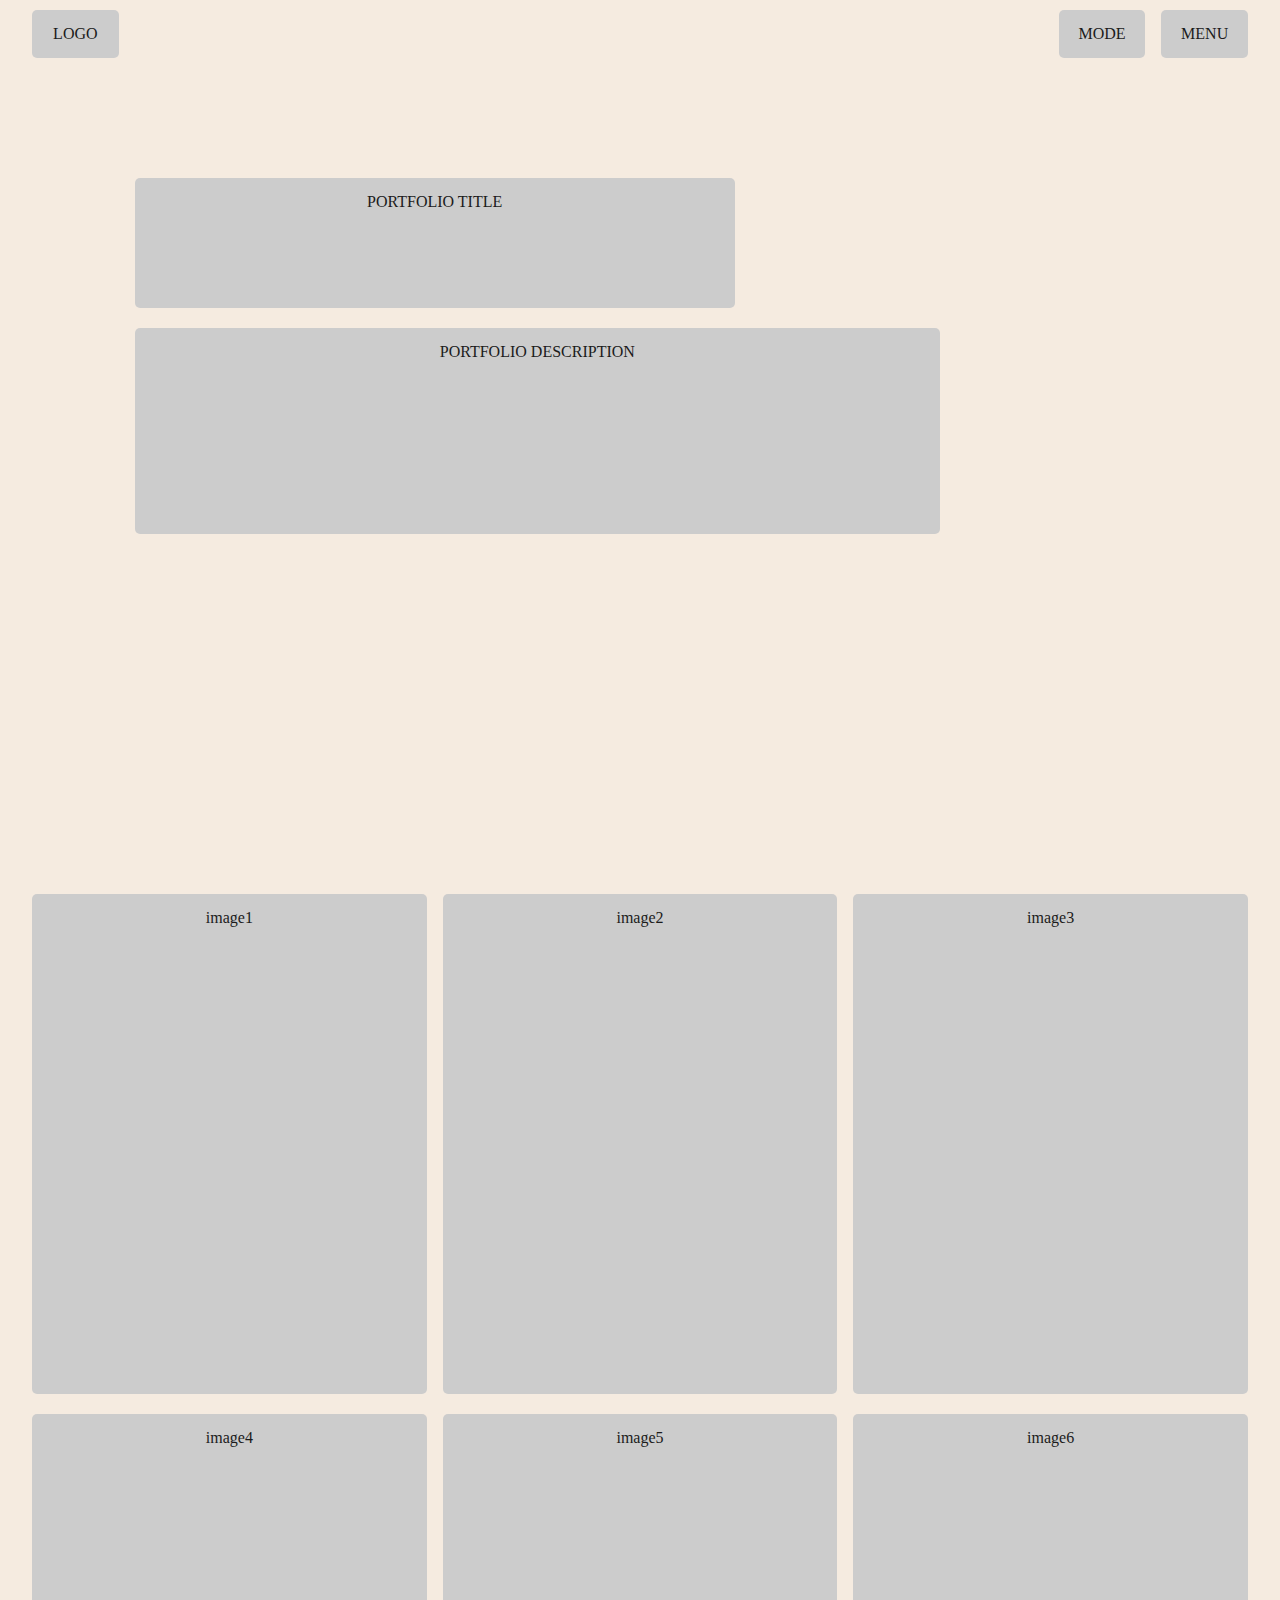
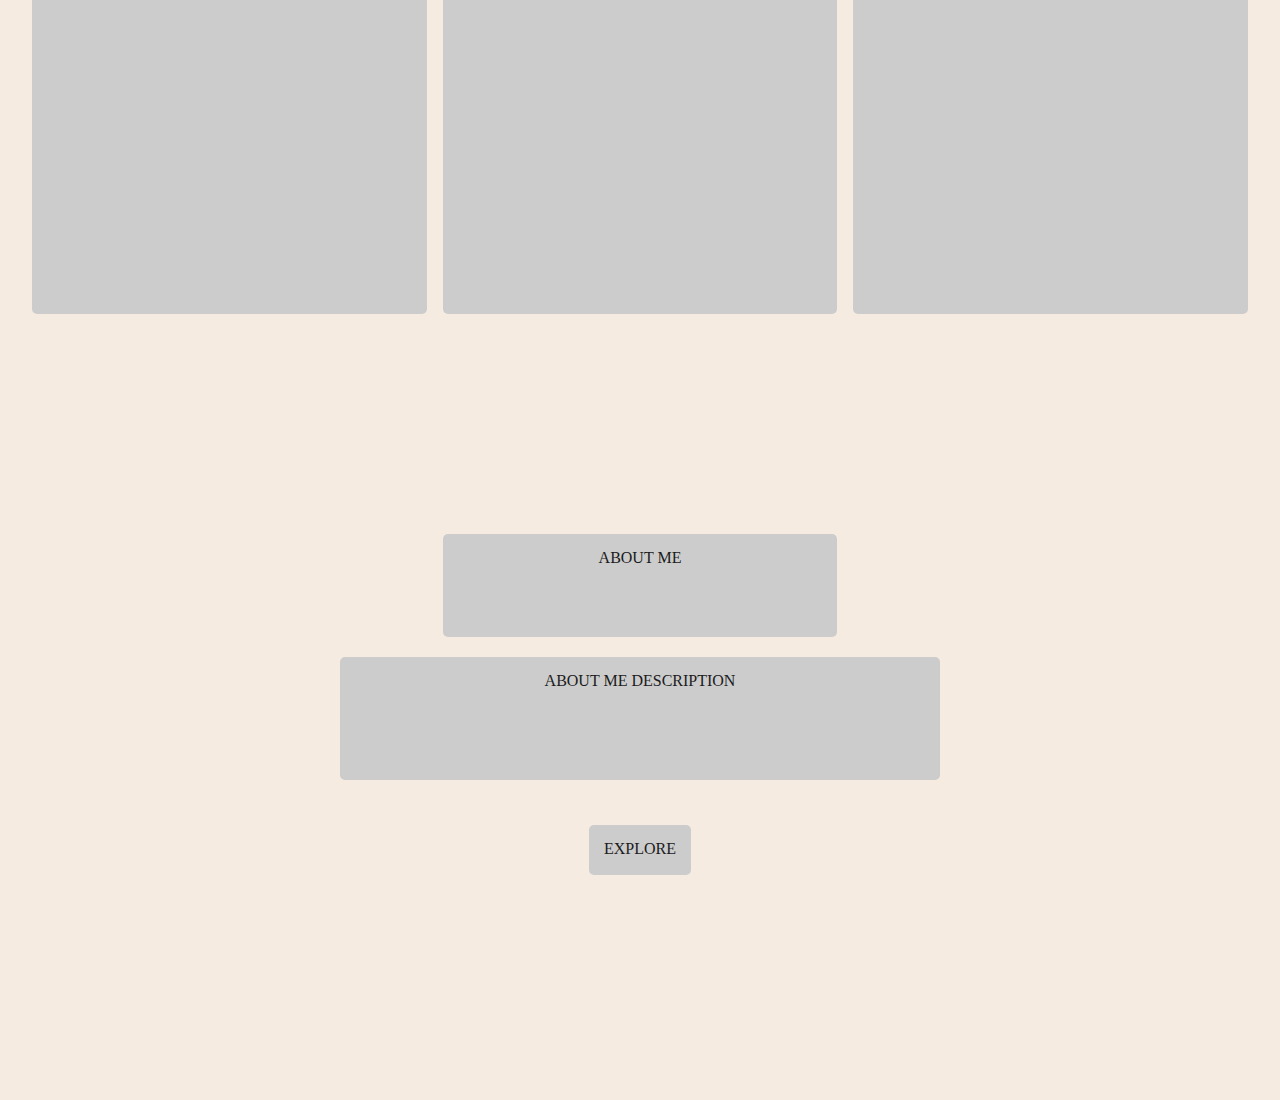
==== PORTFOLIO.html @ 03ce2566 "Updated my Portfolio website." ====
<!DOCTYPE html>
<html lang="en">

<head>
    <meta charset="UTF-8">
    <meta http-equiv="X-UA-Compatible" content="IE=edge">
    <meta name="viewport" content="initial-scale=1.0, width=device-width">
    <link rel="stylesheet" href="css/main.css">
    <link rel="stylesheet" href="css/grid.css">
    <link rel="stylesheet" href="css/reset.css">
    <script src="js/script.js"></script>
    <title>ZRN - Portfolio</title>
</head>

<body>
    <h1 class="hidden">Welcome to my Portfolio Section</h1>
    <header class="grid-con" id="main-header">
        <h2 class="hidden">Top Navigation</h2>
        <nav class="box col-span-1 col-start-1 col-end-2 l-col-start-1 l-col-end-2 " id="logo">LOGO</nav>
        <div class="box col-span-1 col-start-3 col-end-4 l-col-start-11 l-col-end-12 " id="screen-mode">MODE</div>
        <div class="box col-span-1 col-start-4 col-end-4  l-col-start-12 l-col-end-13" id="menu">MENU</div>
    </header>

    <main>
        <section class="grid-con" id="hero-con">
            <div class="box col-span-full col-start-1 col-end-4 l-col-start-2 l-col-end-8" id="portfolio">PORTFOLIO TITLE</div>
            <div class="box col-span-full col-start-1 col-end-5 l-col-start-2 l-col-end-10" id="portfoliodesc">PORTFOLIO DESCRIPTION</div>

            <div class="box col-span-full l-col-start-1 l-col-end-5" id="portimage1">image1</div>
            <div class="box col-span-full l-col-start-5 l-col-end-9" id="portimage2">image2</div>
            <div class="box col-span-full l-col-start-9 l-col-end-13" id="portimage3">image3</div>
            <div class="box col-span-full l-col-start-1 l-col-end-5" id="portimage4">image4</div>
            <div class="box col-span-full l-col-start-5 l-col-end-9" id="portimage5">image5</div>
            <div class="box col-span-full l-col-start-9 l-col-end-13" id="portimage6">image6</div>

            <div class="box col-span-full l-col-start-5 l-col-end-9" id="aboutmetitle">ABOUT ME</div>
            <div class="box col-span-full l-col-start-4 l-col-end-10" id="aboutmedesc">ABOUT ME DESCRIPTION</div>
            <div class="box col-span-full col-start-2 col-end-4 l-col-start-6 l-col-end-8" id="explore-btn3">EXPLORE</div>
        </section>
    </main>

</body>
</html>
---- css/main.css ----
@import 'main.css';
body {
  background-color: #F5EBE0;
}

@media screen and (min-width: 1200px) {
  #hero-con {
    height: fit-content;
    padding-top: 100px;
    align-content: center;
  }
  #heroText {
    height: 223px;
  }
  #subheroText {
    height: 210px;
    /* margin-bottom: 400px; */
  }
  #explore-btn {
    height: 50px;
    margin-bottom: 200px;
  }
  #image-1 {
    margin-top: 50px;
    margin-right: -16px;
    height: 550px;
  }
  #about-me {
    margin-top: 80px;
    height: 500px;
  }
  #more-description {
    margin-top: 200px;
    height: 850px;
  }
  #image-2 {
    margin-top: 350px;
    margin-right: -16px;
    height: 550px;
  }
  #services {
    margin-top: 300px;
    margin-right: -16px;
    height: 500px;
  }
  #projects {
    margin-top: 150px;
    height: 370px;
  }
  #explore-btn2 {
    width: 8vw;
    justify-self: center;
    margin-top: 35px;
    margin-bottom: 225px;
    height: 50px;
  }
  #portfolio {
    height: 130px;
  }
  #portfoliodesc {
    height: 206px;
  }
  #portimage1, #portimage2, #portimage3 {
    margin-top: 350px;
    height: 500px;
  }
  #portimage4, #portimage5, #portimage6 {
    height: 500px;
  }
  #aboutmetitle {
    margin-top: 210px;
    height: 103px;
  }
  #aboutmedesc {
    height: 123px;
  }
  #explore-btn3 {
    width: 8vw;
    justify-self: center;
    margin-top: 35px;
    margin-bottom: 225px;
    height: 50px;
  }
}
@media screen and (min-width: 380px) and (max-width: 1199px) {
  #hero-con {
    height: fit-content;
    padding-top: 80px;
    align-content: center;
  }
  #heroText {
    height: 102px;
  }
  #subheroText {
    height: 272px;
  }
  #explore-btn {
    margin-top: 30px;
    height: 38px;
  }
  #about-me {
    margin-top: 30px;
    height: 121px;
  }
  #image-1 {
    margin-top: 30px;
    height: 450px;
  }
  #more-description {
    margin-top: 120px;
    height: 990px;
  }
  #image-2 {
    display: none;
  }
  #services {
    margin-top: 100px;
    height: 628px;
  }
  #projects {
    width: 80vw;
    justify-self: center;
    margin-top: 100px;
    height: 274px;
  }
  #explore-btn2 {
    width: 20vw;
    justify-self: center;
    margin-top: 25px;
    margin-bottom: 115px;
    height: 38px;
  }
  #portfolio {
    height: 52px;
  }
  #portfoliodesc {
    height: 208px;
  }
  #portimage1 {
    width: 75vw;
    justify-self: center;
    margin-top: 100px;
    height: 400px;
  }
  #portimage2 {
    width: 75vw;
    justify-self: center;
    margin-top: 50px;
    height: 400px;
  }
  #portimage3 {
    width: 75vw;
    justify-self: center;
    margin-top: 50px;
    height: 400px;
  }
  #portimage4 {
    width: 75vw;
    justify-self: center;
    margin-top: 50px;
    height: 400px;
  }
  #portimage5 {
    width: 75vw;
    justify-self: center;
    margin-top: 50px;
    height: 400px;
  }
  #portimage6 {
    width: 75vw;
    justify-self: center;
    margin-top: 50px;
    height: 400px;
  }
  #aboutmetitle {
    width: 75vw;
    justify-self: center;
    height: 52px;
    margin-top: 164px;
  }
  #aboutmedesc {
    height: 118px;
  }
  #explore-btn3 {
    width: 20vw;
    justify-self: center;
    margin-top: 23px;
    margin-bottom: 129px;
    height: 38px;
  }
}/*# sourceMappingURL=main.css.map */
---- css/grid.css ----
/* Tailwind and Bootstrap use px for media queries, with foundation using em
for this library we will stick with pixels */

/* ---General rules - scales images, videos to size of container--- */
img, embed, object, video, picture {
  max-width: 100%; 
}

/* ---Change the way the box model works, tells the browser to account for any border and padding in the values you specify for an element's width and height.--- */

html {
  box-sizing: border-box; 
}

*, *::before, *::after {
  box-sizing: inherit; 
}

/* ---Mini CSS reset--- */

body, p, h1, h2, h3, h4, h5 {
   margin: 0px; 
   padding: 0px;
}

/* ---Utility Classes--- */

.hidden {
   display: none;
}

.box {
   background-color: #CCCCCC;
   color: rgb(27, 27, 27);
   border-radius: 5px;
   padding: 15px;
   text-align: center;
   margin-top: 10px;
   margin-bottom:10px;
 }

 .box2 {
   background-color: #F5EBE0;
   color: rgb(27, 27, 27);
   border-radius: 5px;
   padding: 15px;
   text-align: center;
   margin-top: 10px;
   margin-bottom:10px;
 }

/* ---Mobile Library Grid Styles--- */

/* Note if you are using a grid size of 1920, you need to change the value of 1200px to 1920px on line 50 and 57 */

.full-width-grid-con {
   /* set this container as a grid, with 3 columns
   the other grid will sit in the middle column, this allows for overlapping content */
   display: grid; 
	grid-template-columns: 1fr minmax(0, 1200px) 1fr;  
}

 .grid-con { 
   display: grid;
   grid-template-columns: repeat(4, minmax(0, 1fr));
   grid-column-gap: 16px;
   max-width: 1920px;
   margin: 0 auto;
   padding-left: 33px;
   padding-right: 33px;
}

/* A keyword indicating that the property contributes nothing to the grid item's placement, indicating auto-placement, an automatic span, or a default span of 1. */
.col-auto {grid-column: auto;}
.col-span-1	{grid-column: span 1 / span 1;}
.col-span-2	{grid-column: span 2 / span 2;}
.col-span-3	{grid-column: span 3 / span 3;}
.col-span-4	{grid-column: span 4 / span 4;}
.col-span-full {grid-column: 1 / -1;}

.col-start-1	{grid-column-start: 1;}
.col-start-2	{grid-column-start: 2;}
.col-start-3	{grid-column-start: 3;}
.col-start-4	{grid-column-start: 4;}
.col-start-auto {grid-column-start: auto;}

.col-end-1	{grid-column-end: 1;}
.col-end-2	{grid-column-end: 2;}
.col-end-3	{grid-column-end: 3;}
.col-end-4	{grid-column-end: 4;}
.col-end-5	{grid-column-end: 5;}
.col-end-auto	{grid-column-end: auto;}

/* ---Tablet Library Grid Styles--- */

@media screen and (min-width: 768px) { 
   
   .grid-con { 
      display: grid; 
      grid-template-columns: repeat(8, minmax(0, 1fr));
      grid-column-gap: 16px;
      padding-left: 32px;
      padding-right: 32px;
   }

   .m-col-auto {grid-column: auto;}
   .m-col-span-1	{grid-column: span 1 / span 1;}
   .m-col-span-2	{grid-column: span 2 / span 2;}
   .m-col-span-3	{grid-column: span 3 / span 3;}
   .m-col-span-4	{grid-column: span 4 / span 4;}
   .m-col-span-5	{grid-column: span 5 / span 5;}
   .m-col-span-6	{grid-column: span 6 / span 6;}
   .m-col-span-7	{grid-column: span 7 / span 7;}
   .m-col-span-8	{grid-column: span 8 / span 8;}
   .m-col-span-9	{grid-column: span 9 / span 9;}
   .m-col-span-10 {grid-column: span 10 / span 10;}
   .m-col-span-11 {grid-column: span 11 / span 11;}
   .m-col-span-12 {grid-column: span 12 / span 12;}
   .m-col-span-full {grid-column: 1 / -1;}

   .m-col-start-1	{grid-column-start: 1;}
   .m-col-start-2	{grid-column-start: 2;}
   .m-col-start-3	{grid-column-start: 3;}
   .m-col-start-4	{grid-column-start: 4;}
   .m-col-start-5	{grid-column-start: 5;}
   .m-col-start-6	{grid-column-start: 6;}
   .m-col-start-7	{grid-column-start: 7;}
   .m-col-start-8	{grid-column-start: 8;}
   .m-col-start-9	{grid-column-start: 9;}
   .m-col-start-10	{grid-column-start: 10;}
   .m-col-start-11	{grid-column-start: 11;}
   .m-col-start-12	{grid-column-start: 12;}
   .m-col-start-13	{grid-column-start: 13;}
   .m-col-start-auto {grid-column-start: auto;}

   .m-col-end-1	{grid-column-end: 1;}
   .m-col-end-2	{grid-column-end: 2;}
   .m-col-end-3	{grid-column-end: 3;}
   .m-col-end-4	{grid-column-end: 4;}
   .m-col-end-5	{grid-column-end: 5;}
   .m-col-end-6	{grid-column-end: 6;}
   .m-col-end-7	{grid-column-end: 7;}
   .m-col-end-8	{grid-column-end: 8;}
   .m-col-end-9	{grid-column-end: 9;}
   .m-col-end-10	{grid-column-end: 10;}
   .m-col-end-11	{grid-column-end: 11;}
   .m-col-end-12	{grid-column-end: 12;}
   .m-col-end-13	{grid-column-end: 13;}
   .m-col-end-auto	{grid-column-end: auto;}

}

/* ---Desktop Library Grid Styles--- */

@media screen and (min-width: 1200px) { 

   .grid-con { 
      display: grid; 
      grid-template-columns: repeat(12, minmax(0, 1fr));
      grid-column-gap: 16px;
      padding-left: 32px;
      padding-right: 32px;
   }

   .l-col-auto {grid-column: auto;}
   .l-col-span-1	{grid-column: span 1 / span 1;}
   .l-col-span-2	{grid-column: span 2 / span 2;}
   .l-col-span-3	{grid-column: span 3 / span 3;}
   .l-col-span-4	{grid-column: span 4 / span 4;}
   .l-col-span-5	{grid-column: span 5 / span 5;}
   .l-col-span-6	{grid-column: span 6 / span 6;}
   .l-col-span-7	{grid-column: span 7 / span 7;}
   .l-col-span-8	{grid-column: span 8 / span 8;}
   .l-col-span-9	{grid-column: span 9 / span 9;}
   .l-col-span-10 {grid-column: span 10 / span 10;}
   .l-col-span-11 {grid-column: span 11 / span 11;}
   .l-col-span-12 {grid-column: span 12 / span 12;}
   .l-col-span-full {grid-column: 1 / -1;}

   .l-col-start-1	{grid-column-start: 1;}
   .l-col-start-2	{grid-column-start: 2;}
   .l-col-start-3	{grid-column-start: 3;}
   .l-col-start-4	{grid-column-start: 4;}
   .l-col-start-5	{grid-column-start: 5;}
   .l-col-start-6	{grid-column-start: 6;}
   .l-col-start-7	{grid-column-start: 7;}
   .l-col-start-8	{grid-column-start: 8;}
   .l-col-start-9	{grid-column-start: 9;}
   .l-col-start-10	{grid-column-start: 10;}
   .l-col-start-11	{grid-column-start: 11;}
   .l-col-start-12	{grid-column-start: 12;}
   .l-col-start-13	{grid-column-start: 13;}
   .l-col-start-auto {grid-column-start: auto;}

   .l-col-end-1	{grid-column-end: 1;}
   .l-col-end-2	{grid-column-end: 2;}
   .l-col-end-3	{grid-column-end: 3;}
   .l-col-end-4	{grid-column-end: 4;}
   .l-col-end-5	{grid-column-end: 5;}
   .l-col-end-6	{grid-column-end: 6;}
   .l-col-end-7	{grid-column-end: 7;}
   .l-col-end-8	{grid-column-end: 8;}
   .l-col-end-9	{grid-column-end: 9;}
   .l-col-end-10	{grid-column-end: 10;}
   .l-col-end-11	{grid-column-end: 11;}
   .l-col-end-12	{grid-column-end: 12;}
   .l-col-end-13	{grid-column-end: 13;}
   .l-col-end-auto	{grid-column-end: auto;}
}

/* ---X-Large Desktop Library Grid Styles--- */

@media screen and (min-width: 1920px) { 

   .grid-con { 
      display: grid; 
      grid-template-columns: repeat(12, minmax(0, 1fr));
      grid-column-gap: 34px;
      padding-left: 17px;
      padding-right: 17px;
   }

   .xl-col-auto {grid-column: auto;}
   .xl-col-span-1	{grid-column: span 1 / span 1;}
   .xl-col-span-2	{grid-column: span 2 / span 2;}
   .xl-col-span-3	{grid-column: span 3 / span 3;}
   .xl-col-span-4	{grid-column: span 4 / span 4;}
   .xl-col-span-5	{grid-column: span 5 / span 5;}
   .xl-col-span-6	{grid-column: span 6 / span 6;}
   .xl-col-span-7	{grid-column: span 7 / span 7;}
   .xl-col-span-8	{grid-column: span 8 / span 8;}
   .xl-col-span-9	{grid-column: span 9 / span 9;}
   .xl-col-span-10 {grid-column: span 10 / span 10;}
   .xl-col-span-11 {grid-column: span 11 / span 11;}
   .xl-col-span-12 {grid-column: span 12 / span 12;}
   .xl-col-span-full {grid-column: 1 / -1;}

   .xl-col-start-1	{grid-column-start: 1;}
   .xl-col-start-2	{grid-column-start: 2;}
   .xl-col-start-3	{grid-column-start: 3;}
   .xl-col-start-4	{grid-column-start: 4;}
   .xl-col-start-5	{grid-column-start: 5;}
   .xl-col-start-6	{grid-column-start: 6;}
   .xl-col-start-7	{grid-column-start: 7;}
   .xl-col-start-8	{grid-column-start: 8;}
   .xl-col-start-9	{grid-column-start: 9;}
   .xl-col-start-10	{grid-column-start: 10;}
   .xl-col-start-11	{grid-column-start: 11;}
   .xl-col-start-12	{grid-column-start: 12;}
   .xl-col-start-13	{grid-column-start: 13;}
   .xl-col-start-auto {grid-column-start: auto;}

   .xl-col-end-1	{grid-column-end: 1;}
   .xl-col-end-2	{grid-column-end: 2;}
   .xl-col-end-3	{grid-column-end: 3;}
   .xl-col-end-4	{grid-column-end: 4;}
   .xl-col-end-5	{grid-column-end: 5;}
   .xl-col-end-6	{grid-column-end: 6;}
   .xl-col-end-7	{grid-column-end: 7;}
   .xl-col-end-8	{grid-column-end: 8;}
   .xl-col-end-9	{grid-column-end: 9;}
   .xl-col-end-10	{grid-column-end: 10;}
   .xl-col-end-11	{grid-column-end: 11;}
   .xl-col-end-12	{grid-column-end: 12;}
   .xl-col-end-13	{grid-column-end: 13;}
   .xl-col-end-auto	{grid-column-end: auto;}
}
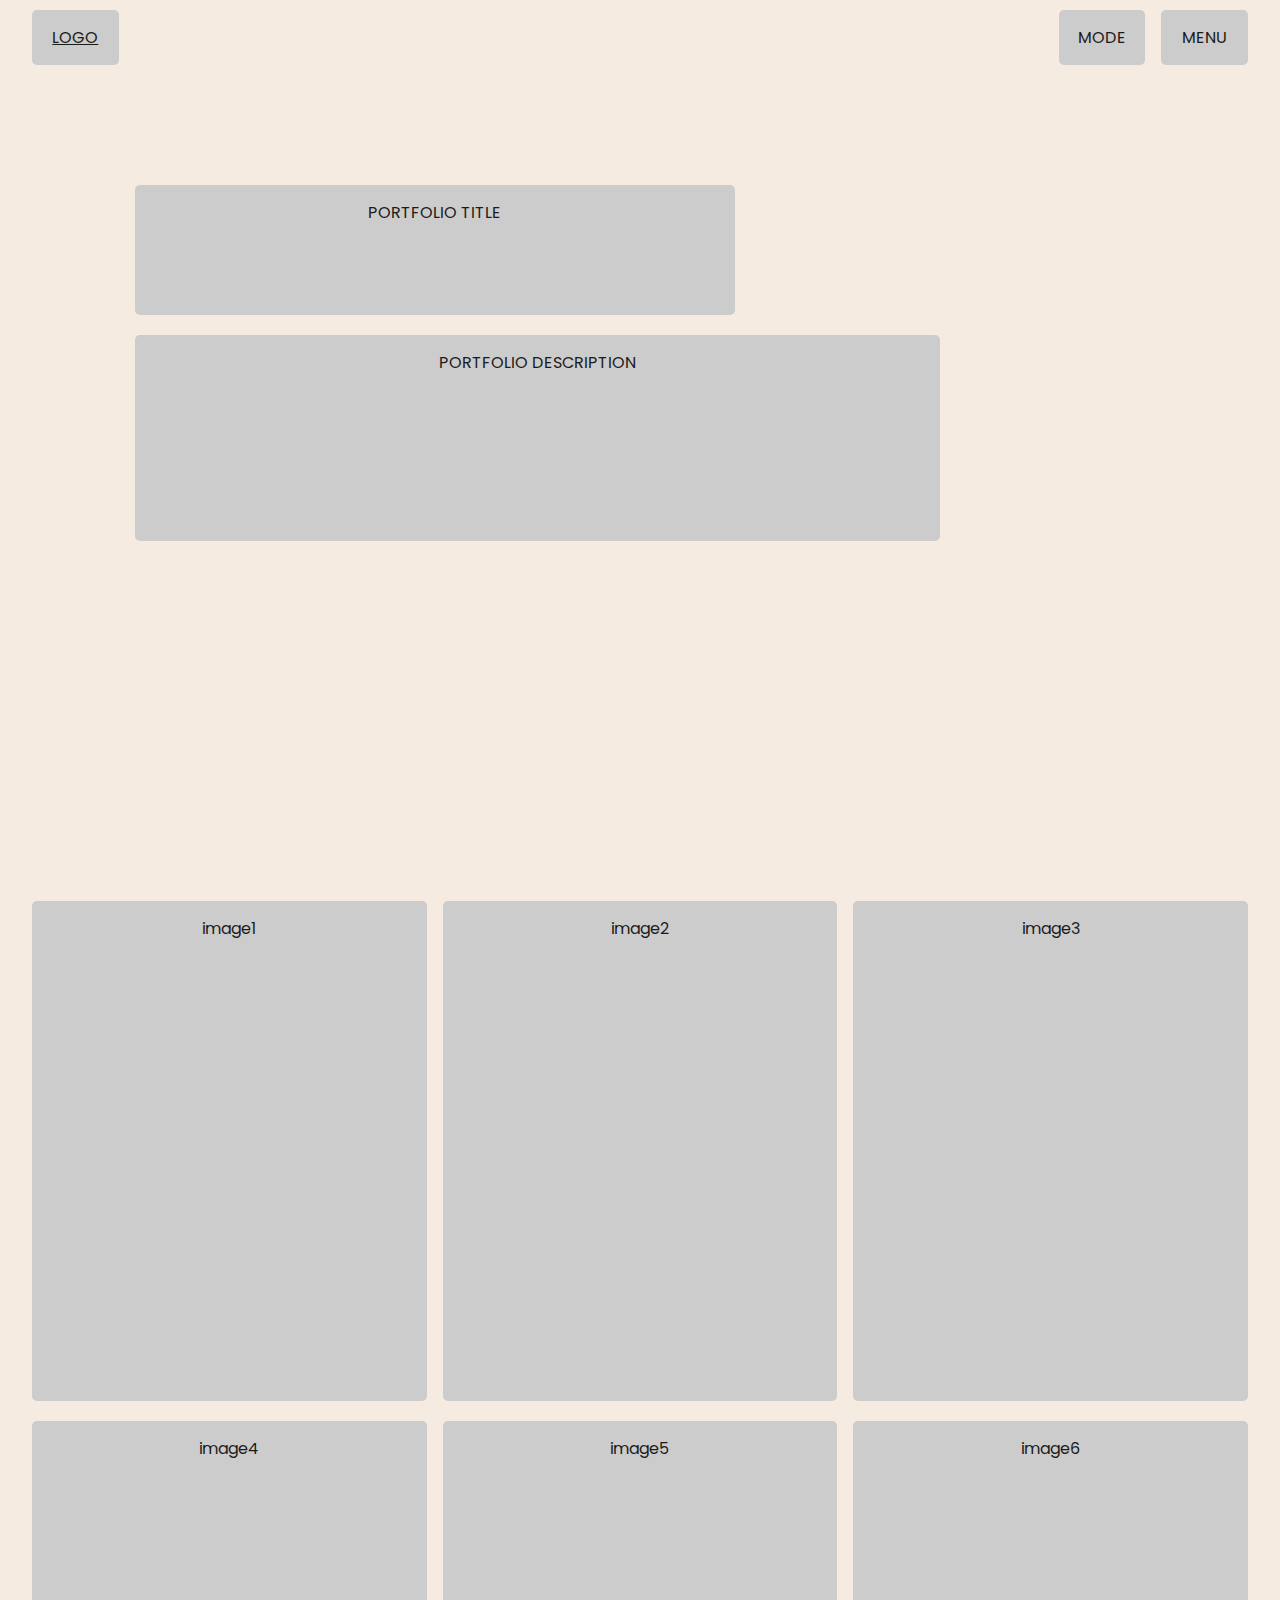
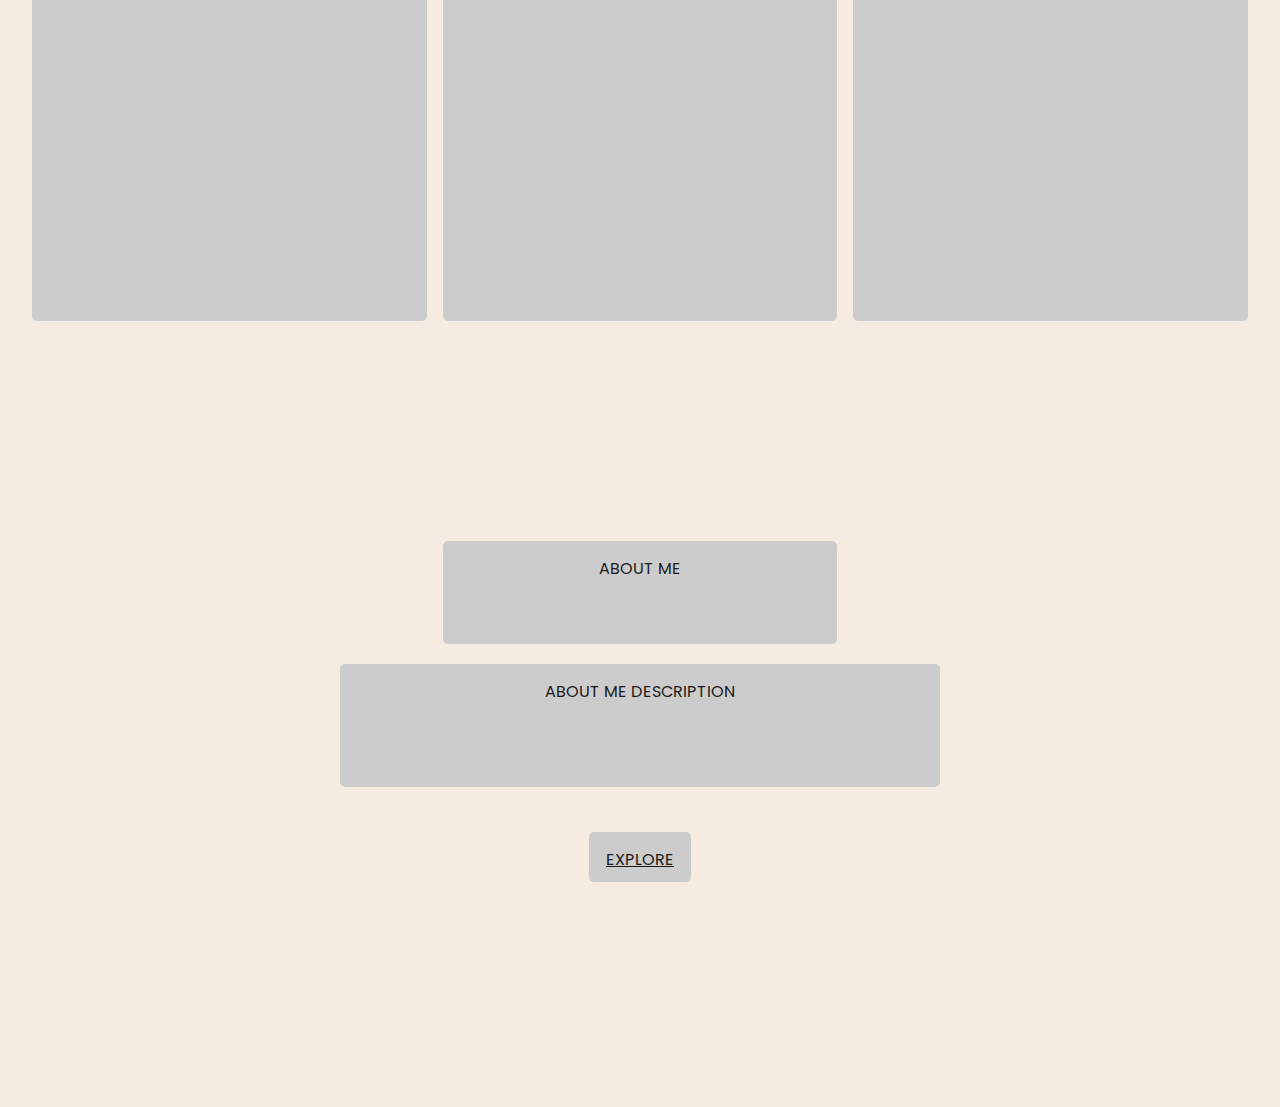
==== commit 1eb3a695: "fixed up my sass and html structure" ====
--- a/PORTFOLIO.html
+++ b/PORTFOLIO.html
@@ -8,6 +8,9 @@
     <link rel="stylesheet" href="css/main.css">
     <link rel="stylesheet" href="css/grid.css">
     <link rel="stylesheet" href="css/reset.css">
+    <link rel="preconnect" href="https://fonts.googleapis.com">
+    <link rel="preconnect" href="https://fonts.gstatic.com" crossorigin>
+    <link href="https://fonts.googleapis.com/css2?family=Cormorant+Garamond:wght@700&family=PT+Sans+Caption&family=Poppins&display=swap" rel="stylesheet">
     <script src="js/script.js"></script>
     <title>ZRN - Portfolio</title>
 </head>
@@ -16,7 +19,11 @@
     <h1 class="hidden">Welcome to my Portfolio Section</h1>
     <header class="grid-con" id="main-header">
         <h2 class="hidden">Top Navigation</h2>
-        <nav class="box col-span-1 col-start-1 col-end-2 l-col-start-1 l-col-end-2 " id="logo">LOGO</nav>
+
+        <a href="index.html" class="box col-span-1 col-start-1 col-end-2 l-col-start-1 l-col-end-2">
+            <nav id="logo">LOGO</nav>
+        </a>
+
         <div class="box col-span-1 col-start-3 col-end-4 l-col-start-11 l-col-end-12 " id="screen-mode">MODE</div>
         <div class="box col-span-1 col-start-4 col-end-4  l-col-start-12 l-col-end-13" id="menu">MENU</div>
     </header>
@@ -35,7 +42,9 @@
 
             <div class="box col-span-full l-col-start-5 l-col-end-9" id="aboutmetitle">ABOUT ME</div>
             <div class="box col-span-full l-col-start-4 l-col-end-10" id="aboutmedesc">ABOUT ME DESCRIPTION</div>
-            <div class="box col-span-full col-start-2 col-end-4 l-col-start-6 l-col-end-8" id="explore-btn3">EXPLORE</div>
+            <a href="about.html" id="explore-btn3" class="box col-span-full col-start-1 col-end-2 l-col-start-6 l-col-end-8">
+                EXPLORE
+            </a>
         </section>
     </main>
 
--- a/css/main.css
+++ b/css/main.css
@@ -1,8 +1,186 @@
-@import 'main.css';
+body {
+  font-family: "Poppins", sans-serif;
+}
+
+p {
+  font-family: "Poppins", sans-serif;
+}
+
+h1 {
+  font-family: "Cormorant Garamond", serif;
+}
+
+h2 {
+  font-family: "PT Sans Caption", sans-serif;
+}
+
+h3 {
+  font-family: "PT Sans Caption", sans-serif;
+}
+
 body {
   background-color: #F5EBE0;
 }
 
+@media screen and (min-width: 1200px) {
+  #image-1 {
+    margin-top: 50px;
+    margin-right: -16px;
+    height: 550px;
+  }
+  #about-me {
+    margin-top: 80px;
+    height: 500px;
+  }
+  #more-description {
+    margin-top: 200px;
+    height: 850px;
+  }
+  #image-2 {
+    margin-top: 350px;
+    margin-right: -16px;
+    height: 550px;
+  }
+  #services {
+    margin-top: 300px;
+    margin-right: -16px;
+    height: 500px;
+  }
+  #projects {
+    margin-top: 150px;
+    height: 370px;
+  }
+  #explore-btn2 {
+    width: 8vw;
+    justify-self: center;
+    margin-top: 35px;
+    margin-bottom: 225px;
+    height: 50px;
+  }
+}
+@media screen and (min-width: 380px) and (max-width: 1199px) {
+  #about-me {
+    margin-top: 30px;
+    height: 121px;
+  }
+  #image-1 {
+    margin-top: 30px;
+    height: 450px;
+  }
+  #more-description {
+    margin-top: 120px;
+    height: 990px;
+  }
+  #image-2 {
+    display: none;
+  }
+  #services {
+    margin-top: 100px;
+    height: 628px;
+  }
+  #projects {
+    width: 80vw;
+    justify-self: center;
+    margin-top: 100px;
+    height: 274px;
+  }
+  #explore-btn2 {
+    width: 20vw;
+    justify-self: center;
+    margin-top: 25px;
+    margin-bottom: 115px;
+    height: 38px;
+  }
+}
+@media screen and (min-width: 1200px) {
+  #portfolio {
+    height: 130px;
+  }
+  #portfoliodesc {
+    height: 206px;
+  }
+  #portimage1, #portimage2, #portimage3 {
+    margin-top: 350px;
+    height: 500px;
+  }
+  #portimage4, #portimage5, #portimage6 {
+    height: 500px;
+  }
+  #aboutmetitle {
+    margin-top: 210px;
+    height: 103px;
+  }
+  #aboutmedesc {
+    height: 123px;
+  }
+  #explore-btn3 {
+    width: 8vw;
+    justify-self: center;
+    margin-top: 35px;
+    margin-bottom: 225px;
+    height: 50px;
+  }
+}
+@media screen and (min-width: 380px) and (max-width: 1199px) {
+  #portfolio {
+    height: 52px;
+  }
+  #portfoliodesc {
+    height: 208px;
+  }
+  #portimage1 {
+    width: 75vw;
+    justify-self: center;
+    margin-top: 100px;
+    height: 400px;
+  }
+  #portimage2 {
+    width: 75vw;
+    justify-self: center;
+    margin-top: 50px;
+    height: 400px;
+  }
+  #portimage3 {
+    width: 75vw;
+    justify-self: center;
+    margin-top: 50px;
+    height: 400px;
+  }
+  #portimage4 {
+    width: 75vw;
+    justify-self: center;
+    margin-top: 50px;
+    height: 400px;
+  }
+  #portimage5 {
+    width: 75vw;
+    justify-self: center;
+    margin-top: 50px;
+    height: 400px;
+  }
+  #portimage6 {
+    width: 75vw;
+    justify-self: center;
+    margin-top: 50px;
+    height: 400px;
+  }
+  #aboutmetitle {
+    width: 75vw;
+    justify-self: center;
+    height: 52px;
+    margin-top: 164px;
+  }
+  #aboutmedesc {
+    height: 118px;
+  }
+  #explore-btn3 {
+    width: 20vw;
+    justify-self: center;
+    margin-top: 23px;
+    margin-bottom: 129px;
+    height: 38px;
+  }
+}
 @media screen and (min-width: 1200px) {
   #hero-con {
     height: fit-content;
@@ -20,67 +198,6 @@
     height: 50px;
     margin-bottom: 200px;
   }
-  #image-1 {
-    margin-top: 50px;
-    margin-right: -16px;
-    height: 550px;
-  }
-  #about-me {
-    margin-top: 80px;
-    height: 500px;
-  }
-  #more-description {
-    margin-top: 200px;
-    height: 850px;
-  }
-  #image-2 {
-    margin-top: 350px;
-    margin-right: -16px;
-    height: 550px;
-  }
-  #services {
-    margin-top: 300px;
-    margin-right: -16px;
-    height: 500px;
-  }
-  #projects {
-    margin-top: 150px;
-    height: 370px;
-  }
-  #explore-btn2 {
-    width: 8vw;
-    justify-self: center;
-    margin-top: 35px;
-    margin-bottom: 225px;
-    height: 50px;
-  }
-  #portfolio {
-    height: 130px;
-  }
-  #portfoliodesc {
-    height: 206px;
-  }
-  #portimage1, #portimage2, #portimage3 {
-    margin-top: 350px;
-    height: 500px;
-  }
-  #portimage4, #portimage5, #portimage6 {
-    height: 500px;
-  }
-  #aboutmetitle {
-    margin-top: 210px;
-    height: 103px;
-  }
-  #aboutmedesc {
-    height: 123px;
-  }
-  #explore-btn3 {
-    width: 8vw;
-    justify-self: center;
-    margin-top: 35px;
-    margin-bottom: 225px;
-    height: 50px;
-  }
 }
 @media screen and (min-width: 380px) and (max-width: 1199px) {
   #hero-con {
@@ -98,94 +215,4 @@
     margin-top: 30px;
     height: 38px;
   }
-  #about-me {
-    margin-top: 30px;
-    height: 121px;
-  }
-  #image-1 {
-    margin-top: 30px;
-    height: 450px;
-  }
-  #more-description {
-    margin-top: 120px;
-    height: 990px;
-  }
-  #image-2 {
-    display: none;
-  }
-  #services {
-    margin-top: 100px;
-    height: 628px;
-  }
-  #projects {
-    width: 80vw;
-    justify-self: center;
-    margin-top: 100px;
-    height: 274px;
-  }
-  #explore-btn2 {
-    width: 20vw;
-    justify-self: center;
-    margin-top: 25px;
-    margin-bottom: 115px;
-    height: 38px;
-  }
-  #portfolio {
-    height: 52px;
-  }
-  #portfoliodesc {
-    height: 208px;
-  }
-  #portimage1 {
-    width: 75vw;
-    justify-self: center;
-    margin-top: 100px;
-    height: 400px;
-  }
-  #portimage2 {
-    width: 75vw;
-    justify-self: center;
-    margin-top: 50px;
-    height: 400px;
-  }
-  #portimage3 {
-    width: 75vw;
-    justify-self: center;
-    margin-top: 50px;
-    height: 400px;
-  }
-  #portimage4 {
-    width: 75vw;
-    justify-self: center;
-    margin-top: 50px;
-    height: 400px;
-  }
-  #portimage5 {
-    width: 75vw;
-    justify-self: center;
-    margin-top: 50px;
-    height: 400px;
-  }
-  #portimage6 {
-    width: 75vw;
-    justify-self: center;
-    margin-top: 50px;
-    height: 400px;
-  }
-  #aboutmetitle {
-    width: 75vw;
-    justify-self: center;
-    height: 52px;
-    margin-top: 164px;
-  }
-  #aboutmedesc {
-    height: 118px;
-  }
-  #explore-btn3 {
-    width: 20vw;
-    justify-self: center;
-    margin-top: 23px;
-    margin-bottom: 129px;
-    height: 38px;
-  }
 }/*# sourceMappingURL=main.css.map */